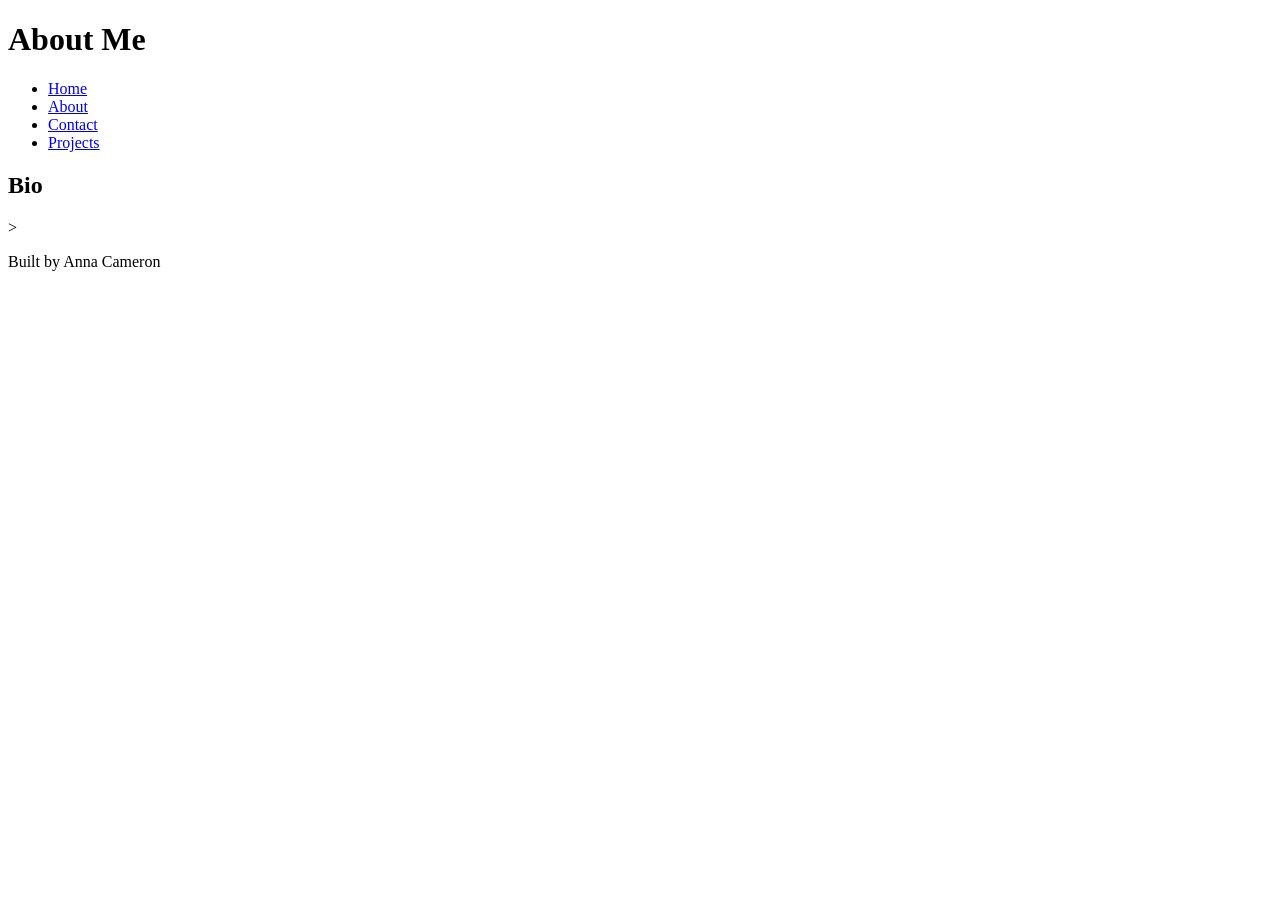
==== about.html @ 65719d61 "HTML basics Rudimentary HTML implement. Skeletal framing for it & added files including styles.css" ====
<!DOCTYPE html>
<html lang="en">
<head>
    <meta charset="UTF-8">
    <meta name="viewport" content="width=device-width, initial-scale=1.0">
    <title>About Me</title>
</head>
<body>
    <header>
        <h1>About Me</h1>
    </header>
    <nav>
        <ul>
            <li><a href="index.html">Home</a></li>            
            <li><a href="about.html">About</a></li>
            <li><a href="contact.html">Contact</a></li>
            <li><a href="projects.html">Projects</a></li>                                  
        </ul>
    </nav>
    <main>
        <section>
            <h2>Bio</h2>
        </section>>
    </main>
    <footer>
        <p>Built by Anna Cameron</p>        
    </footer>    
</body>
</html>
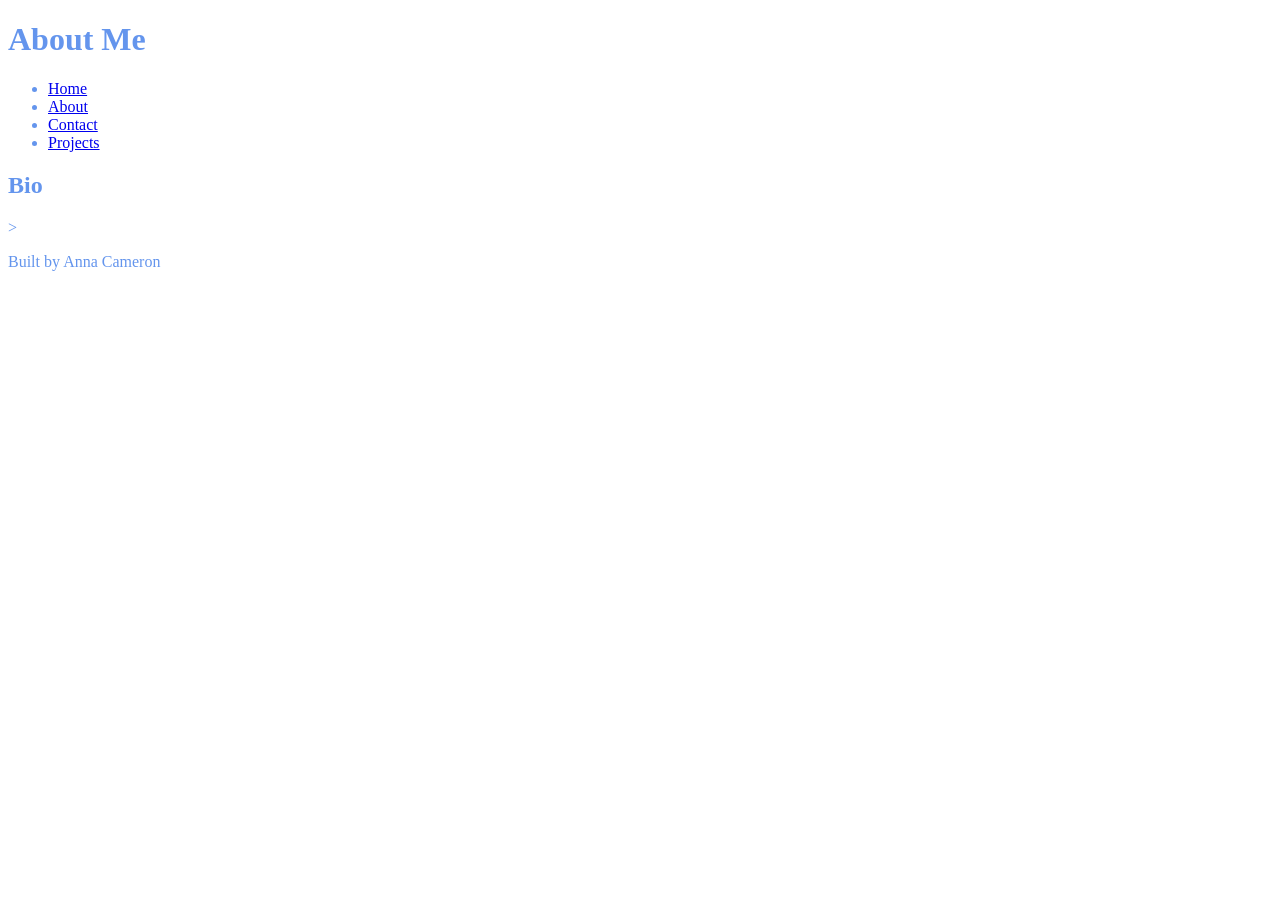
==== commit 7aaa3679: "Code Along Ended Checkpoint" ====
--- a/about.html
+++ b/about.html
@@ -3,6 +3,7 @@
 <head>
     <meta charset="UTF-8">
     <meta name="viewport" content="width=device-width, initial-scale=1.0">
+    <link rel="stylesheet" href="styles.css">    
     <title>About Me</title>
 </head>
 <body>
--- a/styles.css
+++ b/styles.css
@@ -0,0 +1,15 @@
+/* CSS by Anna Cameron */
+
+/* COLOR PALETTE 
+
+deep black = #47581D
+
+*/
+
+
+/* GLOBAL STYLES (mobile first) */
+
+body {
+    color: cornflowerblue;
+}
+
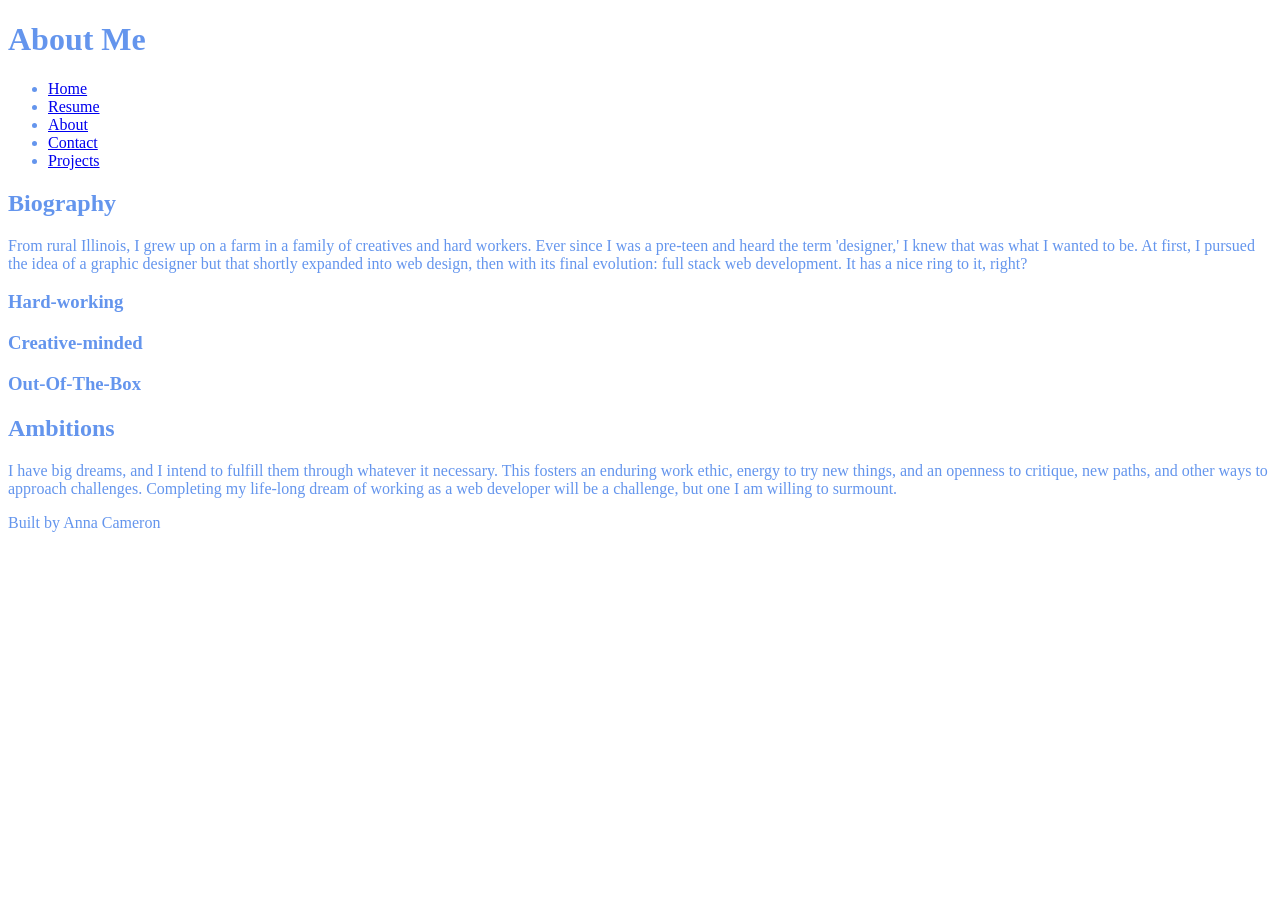
==== commit 5114e574: "HTML filled out" ====
--- a/about.html
+++ b/about.html
@@ -12,7 +12,8 @@
     </header>
     <nav>
         <ul>
-            <li><a href="index.html">Home</a></li>            
+            <li><a href="index.html">Home</a></li>
+            <li><a href="resume.html">Resume</a></li>                        
             <li><a href="about.html">About</a></li>
             <li><a href="contact.html">Contact</a></li>
             <li><a href="projects.html">Projects</a></li>                                  
@@ -20,8 +21,24 @@
     </nav>
     <main>
         <section>
-            <h2>Bio</h2>
-        </section>>
+            <h2>Biography</h2>
+            <p>From <span>rural Illinois</span>, I grew up on a farm in a family of creatives and hard workers. Ever since I was a pre-teen and heard the term 'designer,' I knew that was what I wanted to be. At first, I pursued the idea of a graphic designer but that shortly expanded into web design, then with its final evolution: full stack web development. It has a nice ring to it, right?</p>
+        </section>
+        <div>
+            <section>
+                <h3>Hard-working</h3>
+            </section>
+            <section>
+                <h3>Creative-minded</h3>
+            </section>
+            <section>
+                <h3>Out-Of-The-Box</h3>
+            </section>                        
+        </div>
+        <section>
+            <h2>Ambitions</h2>
+            <p>I have big dreams, and I intend to fulfill them through whatever it necessary. This fosters an enduring work ethic, energy to try new things, and an openness to critique, new paths, and other ways to approach challenges. Completing my life-long dream of working as a web developer will be a challenge, but one I am willing to surmount.</p>
+        </section>        
     </main>
     <footer>
         <p>Built by Anna Cameron</p>        
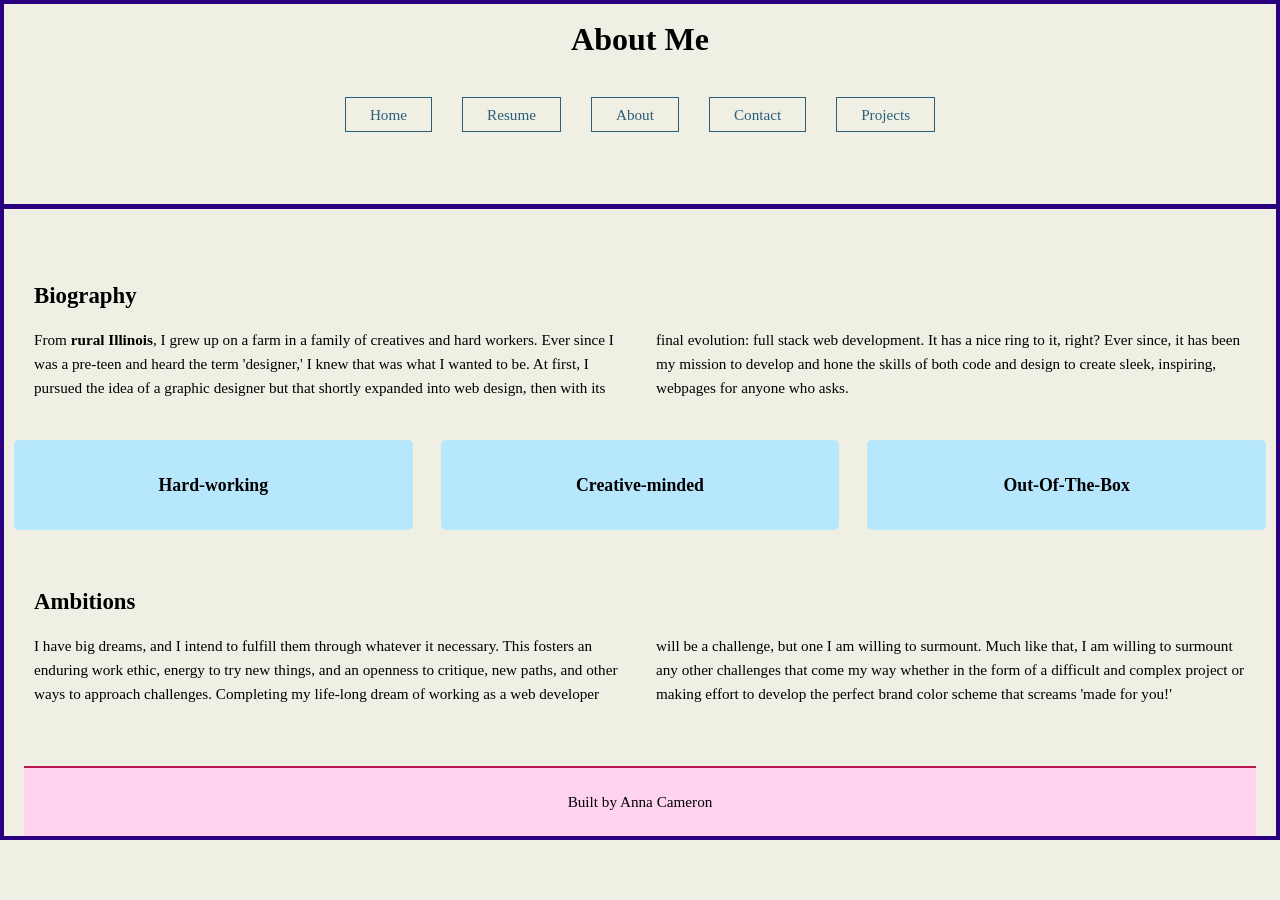
==== commit dab5addd: "CSS styling added & HTML adjustments" ====
--- a/about.html
+++ b/about.html
@@ -20,11 +20,11 @@
         </ul>
     </nav>
     <main>
-        <section>
+        <section class="paragraphDiv">
             <h2>Biography</h2>
-            <p>From <span>rural Illinois</span>, I grew up on a farm in a family of creatives and hard workers. Ever since I was a pre-teen and heard the term 'designer,' I knew that was what I wanted to be. At first, I pursued the idea of a graphic designer but that shortly expanded into web design, then with its final evolution: full stack web development. It has a nice ring to it, right?</p>
+            <p>From <span>rural Illinois</span>, I grew up on a farm in a family of creatives and hard workers. Ever since I was a pre-teen and heard the term 'designer,' I knew that was what I wanted to be. At first, I pursued the idea of a graphic designer but that shortly expanded into web design, then with its final evolution: full stack web development. It has a nice ring to it, right? Ever since, it has been my mission to develop and hone the skills of both code and design to create sleek, inspiring, webpages for anyone who asks.</p>
         </section>
-        <div>
+        <div class="card-row-about">
             <section>
                 <h3>Hard-working</h3>
             </section>
@@ -35,9 +35,9 @@
                 <h3>Out-Of-The-Box</h3>
             </section>                        
         </div>
-        <section>
+        <section class="paragraphDiv">
             <h2>Ambitions</h2>
-            <p>I have big dreams, and I intend to fulfill them through whatever it necessary. This fosters an enduring work ethic, energy to try new things, and an openness to critique, new paths, and other ways to approach challenges. Completing my life-long dream of working as a web developer will be a challenge, but one I am willing to surmount.</p>
+            <p>I have big dreams, and I intend to fulfill them through whatever it necessary. This fosters an enduring work ethic, energy to try new things, and an openness to critique, new paths, and other ways to approach challenges. Completing my life-long dream of working as a web developer will be a challenge, but one I am willing to surmount. Much like that, I am willing to surmount any other challenges that come my way whether in the form of a difficult and complex project or making effort to develop the perfect brand color scheme that screams 'made for you!'</p>
         </section>        
     </main>
     <footer>
--- a/styles.css
+++ b/styles.css
@@ -2,7 +2,11 @@
 
 /* COLOR PALETTE 
 
-deep black = #47581D
+midnight blue = #2A0081
+sky blue = #B7E7FC
+bubblegum = #FFD3F0
+deep pink = #BA1650
+cream white = #f0efe4
 
 */
 
@@ -10,6 +14,140 @@
 /* GLOBAL STYLES (mobile first) */
 
 body {
-    color: cornflowerblue;
+    display: grid;
+    grid-template-rows: auto;
+    background-color: #f0efe4;
+    margin: 0;
+    padding: 0;
+    font-size: .85rem;
+    font-family: "Times New Roman", serif;
+    border: 4px solid #2A0081;
 }
 
+section {
+    padding: 40px 0 20px;
+    margin: 0 10px;
+    line-height: 1.5rem;
+}
+
+
+nav ul {
+  display: flex;
+  justify-content: center;
+  list-style: none;
+  background-color: #f0efe4;
+  padding: 1rem 1rem 5rem 1rem;
+  border-bottom: 5px solid #2A0081;
+}
+
+nav a {
+  text-decoration: none;
+  background-color: #f0efe4;
+  color: #2a5e79;
+  padding: .5rem 1.5rem .5rem 1.5rem;
+  margin: 0 15px 0 15px;
+  font-size: .95rem;
+  border: 1px solid #2a5e79;
+}
+
+nav a:hover {
+    color: #BA1650;
+    border: 1px solid #BA1650;
+}
+
+.card-row {
+  display: flex;
+  flex-wrap: wrap;
+  gap: .5rem;
+}
+
+.card-row section {
+  flex: 1 1 200px;
+  background-color: #B7E7FC;
+  padding: 15px;
+  border-radius: 5px;
+  
+}
+
+header {
+    text-align: center;
+    line-height: .25;
+    margin: 10px 0 10px 0;
+    font-size: 1rem;
+}
+
+header p {
+    font-size: .95rem;
+}
+
+#tagline {
+    background-color:  #FFD3F0;
+    margin: 0px 20px 40px;
+    padding: 75px;
+    text-align: center;
+    font-family: Cambria, Cochin, Georgia, Times, 'Times New Roman', serif;
+    border-top: 3px solid #BA1650;    
+    border-bottom: 3px solid #2A0081;
+}
+
+.paragraphDiv p, .paragraphDiv h2 {
+    margin: 20px 20px 20px 20px; 
+}
+
+
+footer {
+    background-color:  #FFD3F0;
+    margin: 20px 20px 0 20px;
+    padding: 10px;
+    text-align: center;
+    border-top: 2px solid #BA1650;   
+}
+
+
+
+.card-row-about {
+  display: flex;
+  flex-wrap: wrap;
+  gap: .5rem;
+}
+
+.card-row-about section {
+  flex: 1 1 200px;
+  background-color: #B7E7FC;
+  padding: 15px;
+  border-radius: 5px;
+  text-align: center;
+}
+
+span, #phonenumber {
+   font-weight: 600;   
+}
+
+
+
+/* MEDIA QUERIES */
+
+/* FOR TABLETS */
+
+@media screen and (min-width: 600px) {
+    body {
+        grid-template-rows:  auto;
+        font-size: .90rem;
+    }
+}
+
+
+/* FOR DESKTOP */
+
+@media screen and (min-width: 800px) {
+    body {
+        grid-template-rows: auto;
+        font-size:.95rem;
+    }
+
+    .paragraphDiv p {
+        column-count: 2;
+        column-gap: 2rem;
+    }
+
+}
